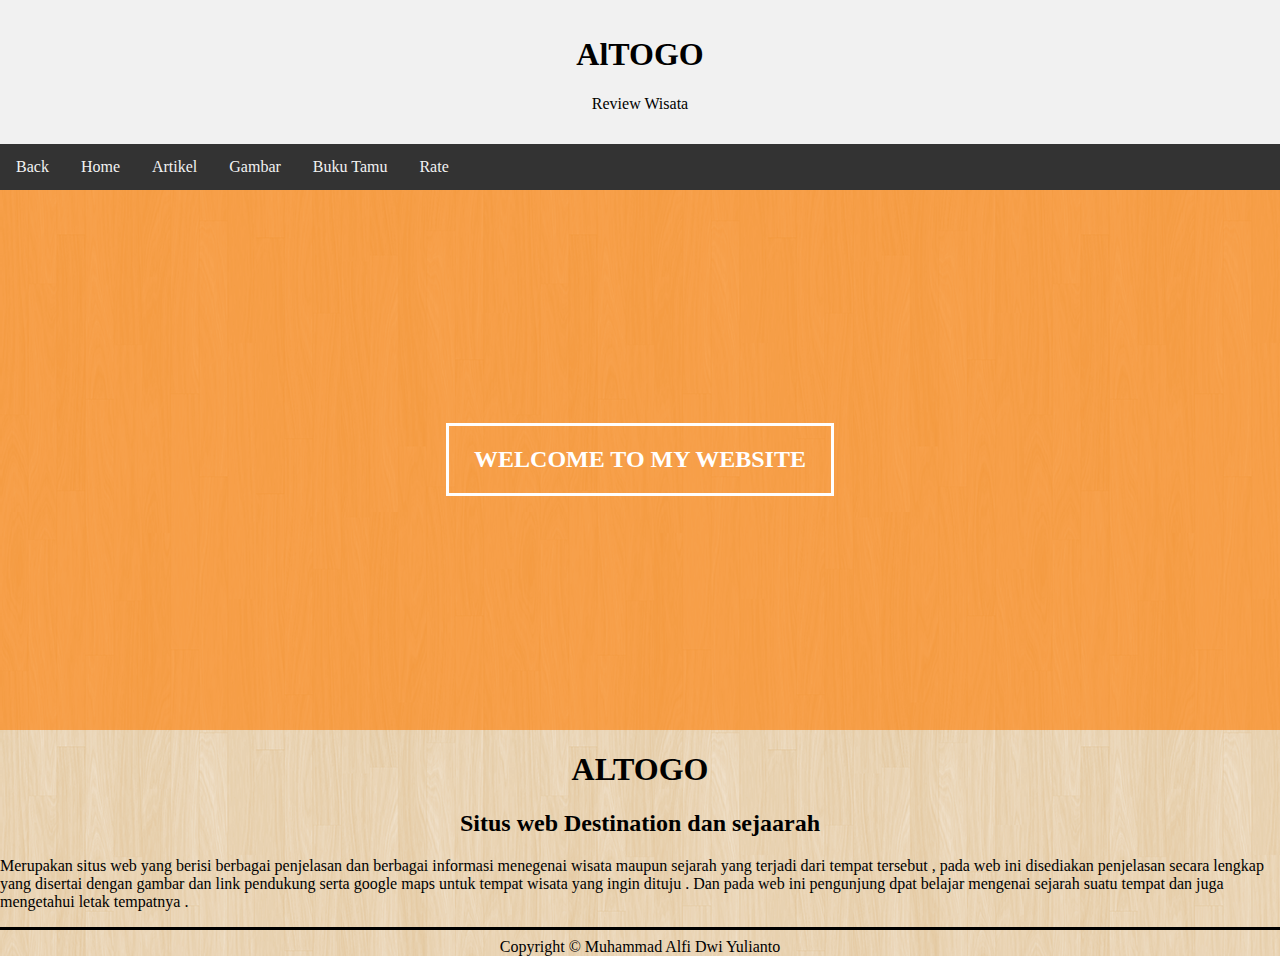
==== index.html @ 81ed9194 "first commit" ====
<!DOCTYPE html>
<html>
    <head>
        <title>Altogoweb destination and History</title>
        <meta charset="utf-8">
        <meta name="viewpoint" content="width=device-width, intial-scale=1">
        <!-- untuk menyesuaikan tampilan terhadap layar pengguna -->
        <style>
        *{
        box-sizing: border-box;
        }
        body{
        margin: 0;
        }
        .header{
        background-color: #f1f1f1;
        padding: 15px;
        text-align: center;
        }
        .topnav{
        overflow: hidden;
        background-color: #333;
        }
        .topnav a{
        float: left;
        display: block;
        color: #f2f2f2;
        text-align: center;
        padding: 14px 16px;
        text-decoration: none;
        }
        .topnav a:hover{
        background-color: #ddd;
        color: black;
        }
        .banner{
            height: 60vh;
            background-image: url(../img/banner.jpg);
            background-size: cover;
            position: relative;
            display: flex;
            justify-content: center;
            align-items: center;
        }
        .banner:after{
            content: " ";
            display: block;
            position: absolute;
            top: 0;
            left: 0;
            right: 0;
            bottom: 0;
            background-color: rgba(255, 123, 0, 0.6);
        }
        .banner h2{
            color: #fff;
            z-index: 1;
            padding: 20px 25px;
            border: 3px solid #fff;
        }
        </style>
    </head>
    <body>
        <body background="retina_wood.png"></body>
        <div class="header">
            <h1>AlTOGO</h1>
            <p>Review Wisata</p>

        </div>
        <div class="topnav">
            <a href="login.html">Back</a>
            <a href="index.html">Home</a>
            <a href="Blog_penjelasan.html">Artikel</a>
            <a href="Gambarrujukan.html">Gambar</a>
            <a href="buku_tamu.php">Buku Tamu</a>
            <a href="starrate.html">Rate</a>
        </div>
        <div class="row">
            <section class="banner">
                <h2>WELCOME TO MY WEBSITE</h2>
            </section>
        </div>
        <H1 align="center">ALTOGO</H1>
            <h2 align="center">Situs web Destination dan sejaarah</h2>
            <p>Merupakan situs web yang berisi berbagai penjelasan dan berbagai informasi 
                menegenai wisata maupun sejarah yang terjadi dari tempat tersebut
                , pada web ini disediakan penjelasan secara lengkap yang disertai dengan 
                gambar dan link pendukung serta google maps untuk tempat wisata yang ingin dituju .
                Dan pada web ini pengunjung dpat belajar mengenai sejarah suatu tempat dan juga mengetahui letak tempatnya .
            </p>
    </body>
    <hr align="center" width="100%" height="1px" color="#000000" size="5">
    <footer style="color:black">
        <center> Copyright &copy; Muhammad Alfi Dwi Yulianto</center>
    </footer>
</html>
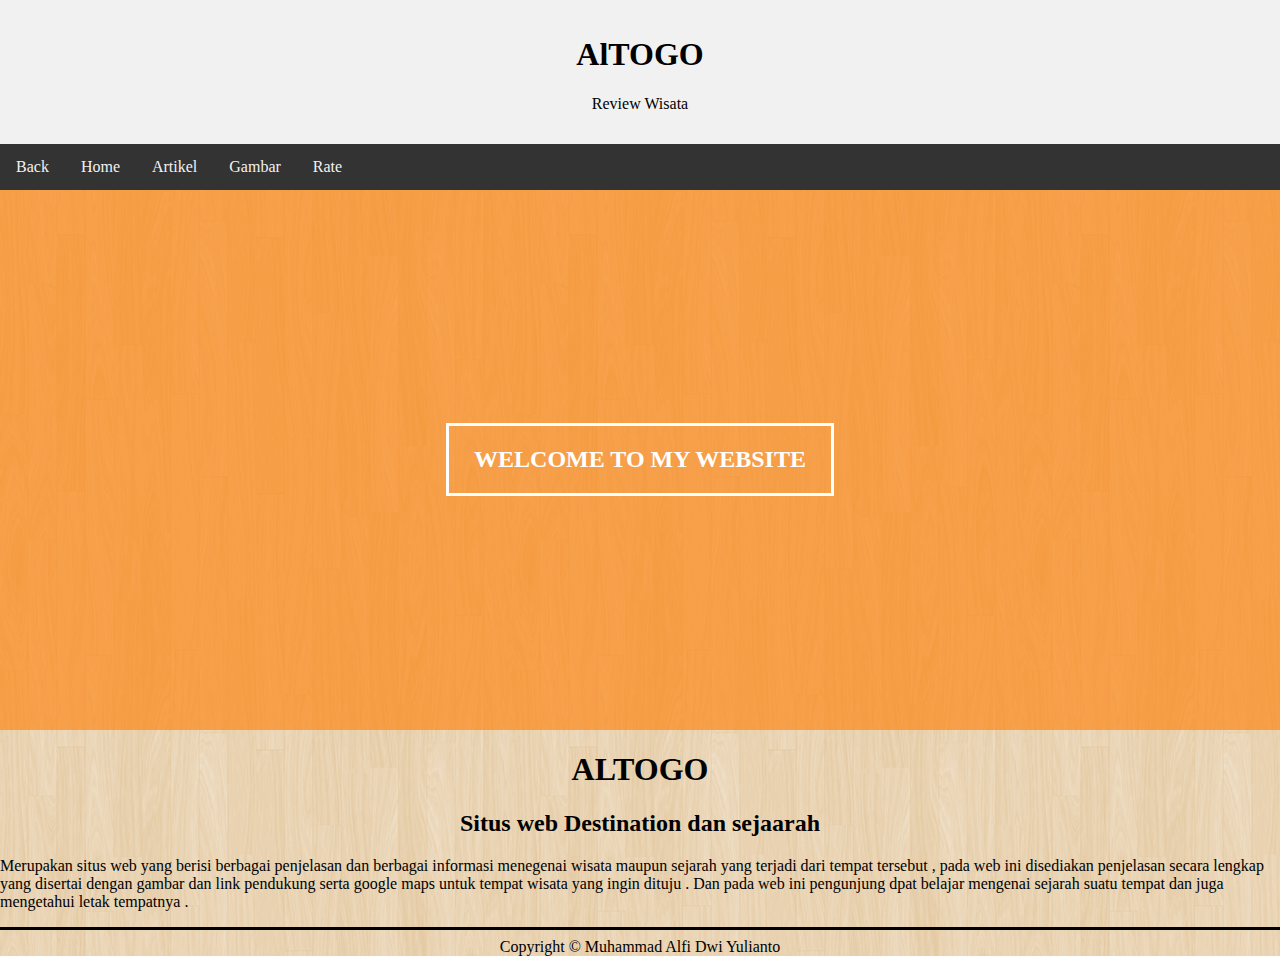
==== commit 18cff501: "first commit" ====
--- a/index.html
+++ b/index.html
@@ -72,7 +72,6 @@
             <a href="index.html">Home</a>
             <a href="Blog_penjelasan.html">Artikel</a>
             <a href="Gambarrujukan.html">Gambar</a>
-            <a href="buku_tamu.php">Buku Tamu</a>
             <a href="starrate.html">Rate</a>
         </div>
         <div class="row">
